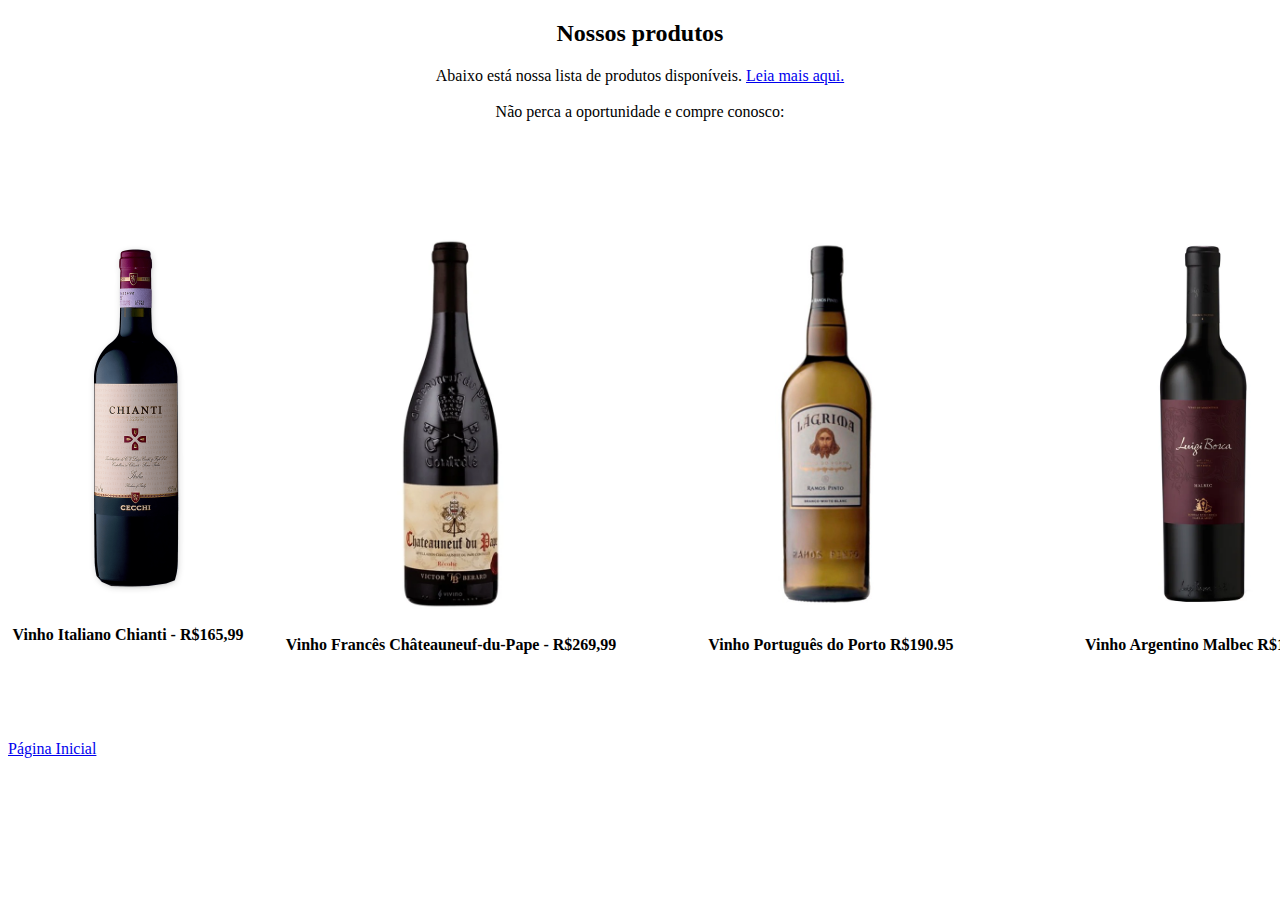
==== Desafio 002/pages/mercearia.html @ a369d0f7 "Add files via upload" ====
<!DOCTYPE html>
<html lang="en">
<head>
    <meta charset="UTF-8">
    <meta http-equiv="X-UA-Compatible" content="IE=edge">
    <meta name="viewport" content="width=device-width, initial-scale=1.0">
    <title>Mercearia</title>
</head>
<body align="center">
    <h2>Nossos produtos</h2>
    <p>Abaixo está nossa lista de produtos disponíveis. <a href="../pages/porpais.html"> Leia mais aqui.</a> <br> <br> Não perca a oportunidade e compre conosco:</p> <br><br><br><br>

    <table align="center">
        <tr>
            <td>
            <img src="../imagens_desafio/italian.png" width="250px" alt="italian" align="center">  <br>  <h4> Vinho Italiano Chianti - R$165,99 &nbsp; &nbsp; &nbsp; </h4>
            </td> &nbsp; &nbsp; &nbsp; &nbsp; &nbsp;
            
            <td>
               <img src="../imagens_desafio/frances.jpg" width="372" alt="french"> <br>  <h4>  Vinho Francês Châteauneuf-du-Pape - R$269,99 </h4>
                
            </td>

            <td align="center">
                <img src="../imagens_desafio/portugal.jpg" width="372" alt="portugal">    <h4> &nbsp; Vinho Português do Porto R$190.95 </h4>
            </td>

            <td>
                <img src="../imagens_desafio/argentino.webp" width="372" alt="argentina"> <h4> Vinho Argentino Malbec R$139,90</h4>
            </td>

        </tr>
    </table>

    <br><br><br>
    <div align="left">
        <a href="../index.html">Página Inicial</a>
    </div>
    
    
</body>
</html>
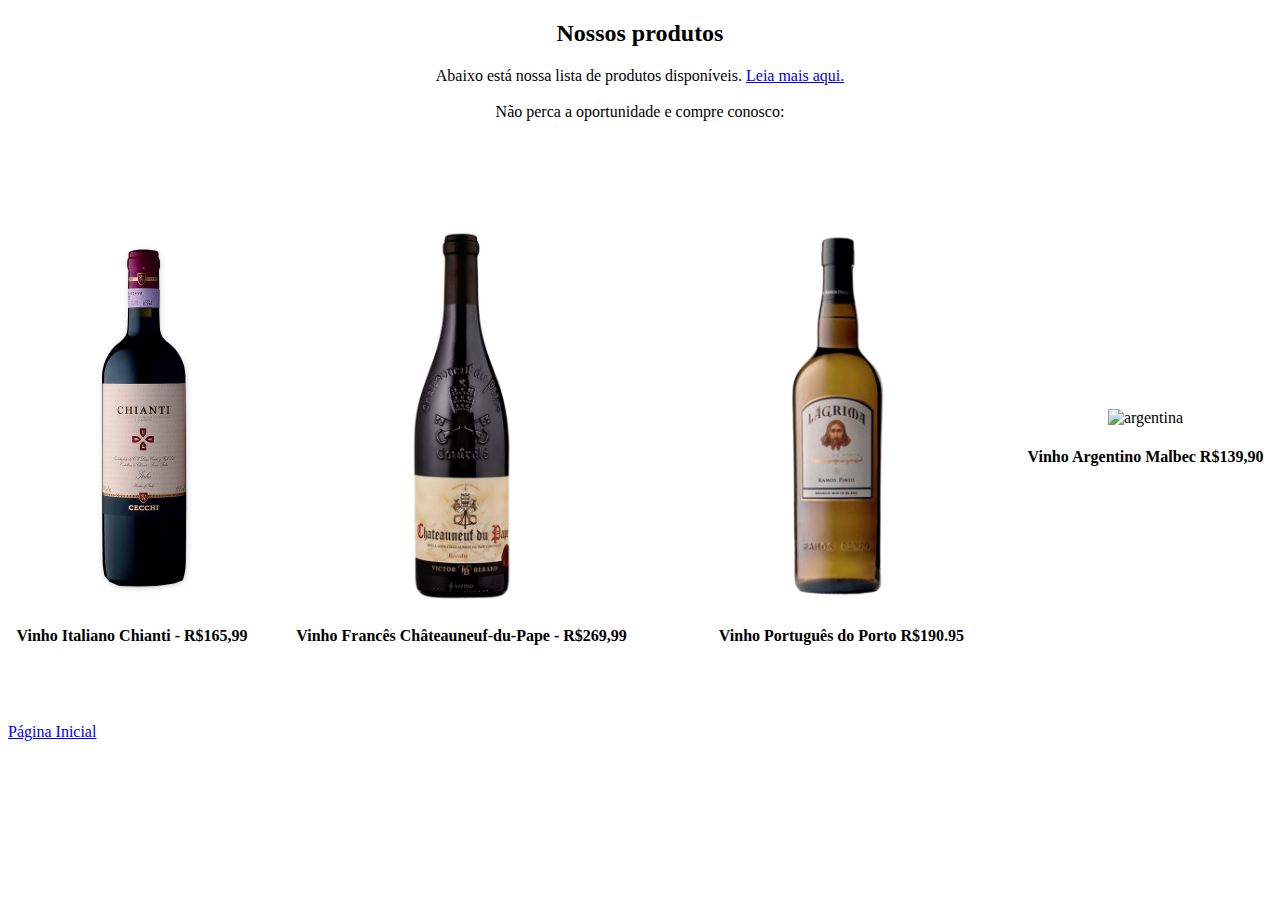
==== commit 8c033234: "Update mercearia.html" ====
--- a/Desafio 002/pages/mercearia.html
+++ b/Desafio 002/pages/mercearia.html
@@ -27,7 +27,7 @@
             </td>
 
             <td>
-                <img src="../imagens_desafio/argentino.webp" width="372" alt="argentina"> <h4> Vinho Argentino Malbec R$139,90</h4>
+                <img src="../imagens_desafio/argentino.jpg" width="372" alt="argentina"> <h4> Vinho Argentino Malbec R$139,90</h4>
             </td>
 
         </tr>
@@ -40,4 +40,4 @@
     
     
 </body>
-</html>+</html>
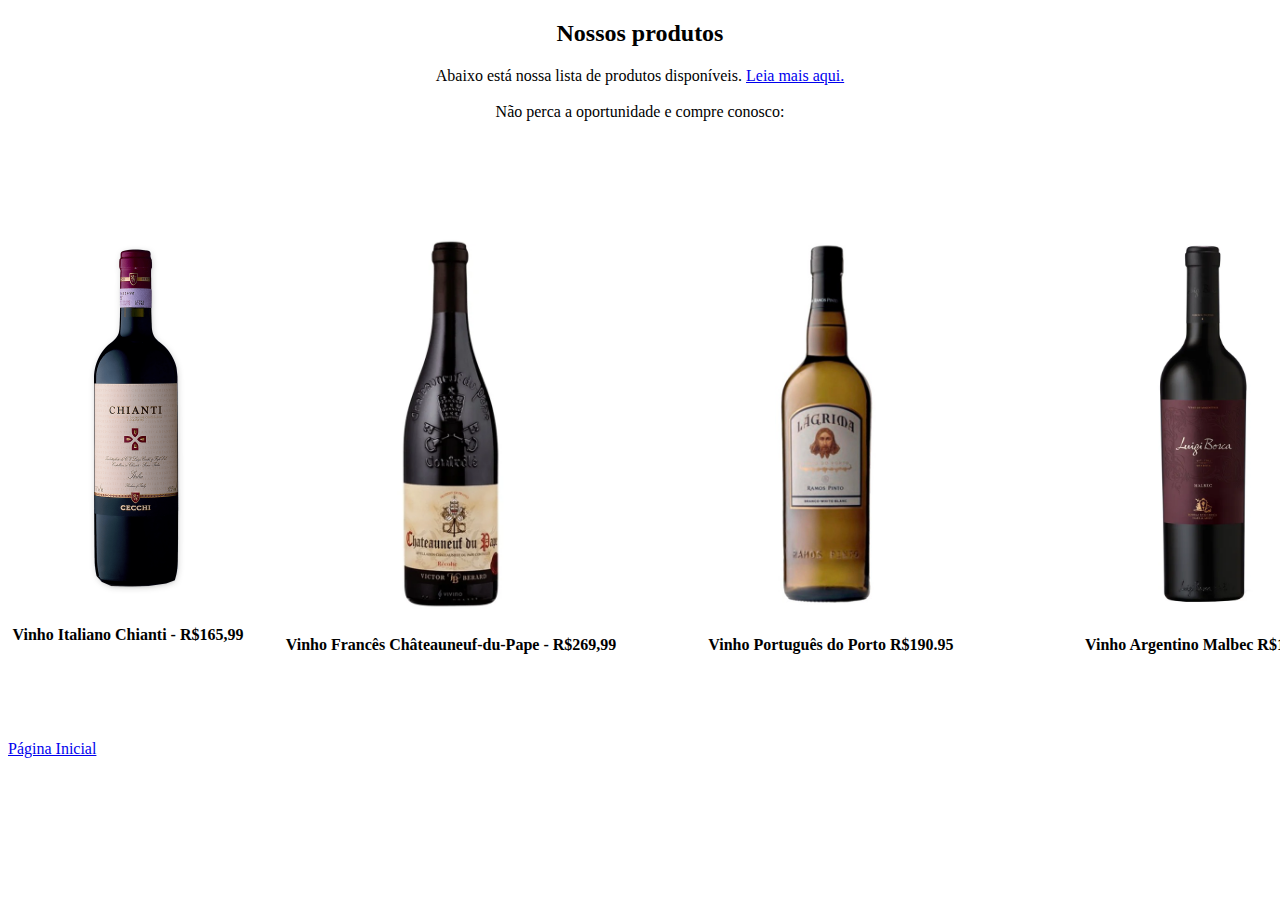
==== commit ba1df310: "Add files via upload" ====
--- a/Desafio 002/pages/mercearia.html
+++ b/Desafio 002/pages/mercearia.html
@@ -27,7 +27,7 @@
             </td>
 
             <td>
-                <img src="../imagens_desafio/argentino.jpg" width="372" alt="argentina"> <h4> Vinho Argentino Malbec R$139,90</h4>
+                <img src="../imagens_desafio/argentino.webp" width="372" alt="argentina"> <h4> Vinho Argentino Malbec R$139,90</h4>
             </td>
 
         </tr>
@@ -40,4 +40,4 @@
     
     
 </body>
-</html>
+</html>